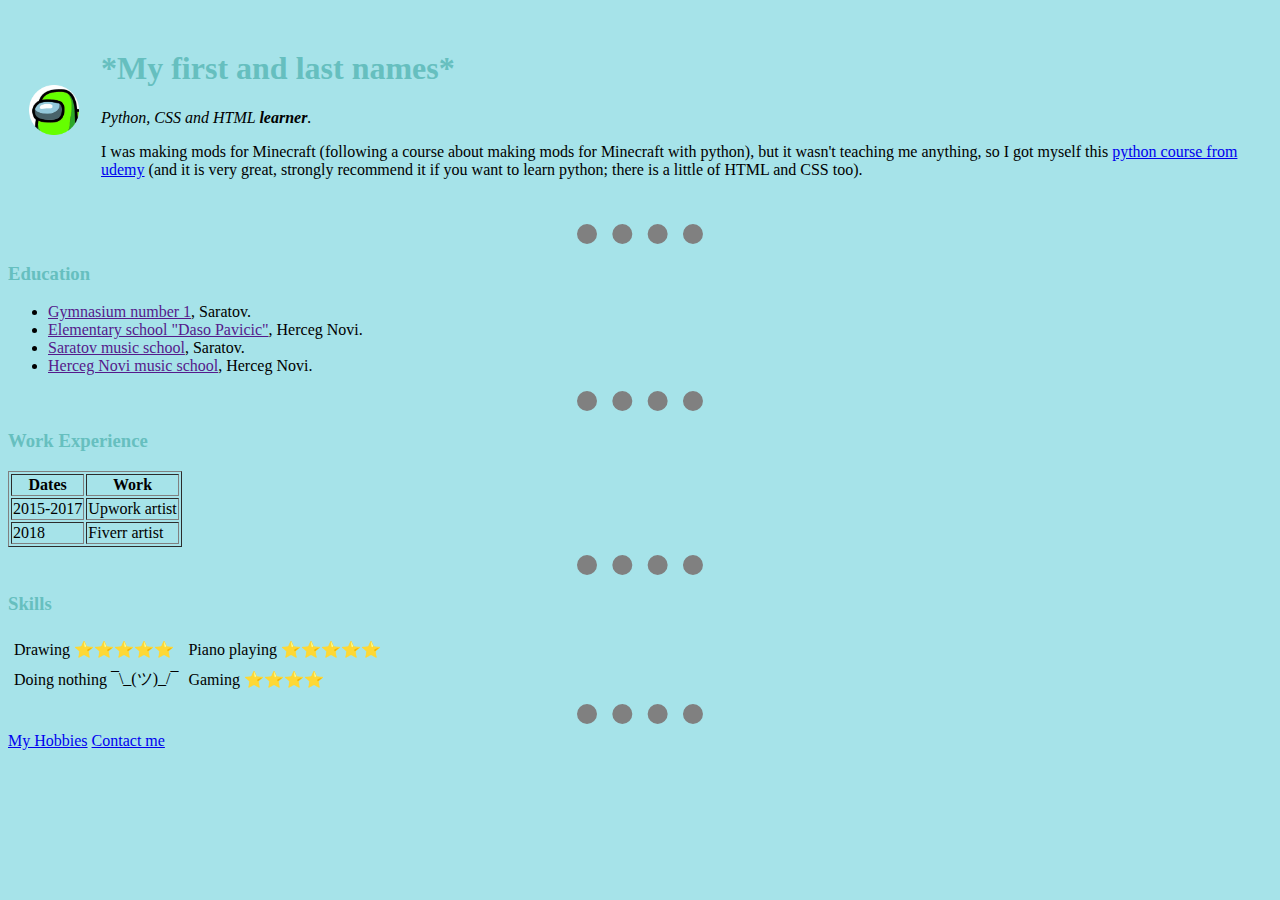
==== Web Development/Day41,_42_and_43/HTML - Personal Site/index.html @ ba1ce67f "Learning a little about CSS and making bacon fan website." ====
<!DOCTYPE html>
<html lang="en">
<head>
   <meta charset="UTF-8">
   <title>Nick's Personal Site</title>

   <link rel="stylesheet" href="css/styles.css">

</head>
<body>
   <table cellspacing="20">
       <tr>
           <td><img src="amogus_img-modified.png" alt="lime susy amogus profile picture"></td>
           <td>
               <h1>*My first and last names*</h1>
               <p><em>Python, CSS and HTML <strong>learner</strong>.</em></p>
               <p>I was making mods for Minecraft (following a course about making mods for Minecraft with python),
                   but it wasn't teaching me anything,
                   so I got myself this
                   <a href="https://www.udemy.com/course/100-days-of-code/?utm_source=adwords&utm_medium=udemyads&utm_campaign=Python_v.PROF_la.EN_cc.ROW_ti.7380&utm_content=deal4584&utm_term=_._ag_85724077624_._ad_535397245836_._kw__._de_c_._dm__._pl__._ti_dsa-774930046209_._li_9070030_._pd__._&matchtype=&gclid=CjwKCAjw-8qVBhANEiwAfjXLrt65B5Ik8kSPg-zVHrdNQcPbCxvKTY7X2VMxv9LPyEADbiaGmWD7choCHcYQAvD_BwE">python course from udemy</a>
                   (and it is very great, strongly recommend it if you want to learn python; there is a little of HTML and CSS too).
               </p>
           </td>
       </tr>
   </table>
   <hr>
   <h3>Education</h3>
   <ul>
       <li><a href="">Gymnasium number 1</a>, Saratov.</li>
       <li><a href="">Elementary school "Daso Pavicic"</a>, Herceg Novi.</li>
       <li><a href="">Saratov music school</a>, Saratov.</li>
       <li><a href="">Herceg Novi music school</a>, Herceg Novi.</li>
   </ul>
   <hr>
   <h3>Work Experience</h3>
   <table border="1">
       <thead>
           <tr>
               <th>Dates</th>
               <th>Work</th>
           </tr>
       </thead>
       <tbody>
           <tr>
           <td>2015-2017</td>
           <td>Upwork artist</td>
       </tr>
       <tr>
           <td>2018</td>
           <td>Fiverr artist</td>
       </tr>
       </tbody>
       <tfoot>
       </tfoot>
   </table>
   <hr>
   <h3>Skills</h3>
   <table>
       <tbody>
           <tr>
               <td>
                   <table>
                           <tbody>
                                   <tr>
                                       <td>Drawing</td>
                                       <td>⭐⭐⭐⭐⭐</td>
                                   </tr>
                           </tbody>
                   </table>
               </td>
               <td>
                   <table>
                           <tbody>
                                   <tr>
                                       <td>Piano playing</td>
                                       <td>⭐⭐⭐⭐⭐</td>
                                   </tr>
                           </tbody>
                   </table>
               </td>
           </tr>
           <tr>
               <td>
                   <table>
                           <tbody>
                                   <tr>
                                       <td>Doing nothing</td>
                                       <td>¯\_(ツ)_/¯</td>
                                   </tr>
                           </tbody>
                   </table>
               </td>
               <td>
                   <table>
                           <tbody>
                                   <tr>
                                       <td>Gaming</td>
                                       <td>⭐⭐⭐⭐</td>
                                   </tr>
                           </tbody>
                   </table>
               </td>
           </tr>
       </tbody>
   </table>
   <hr>
   <a href="hobbies.html">My Hobbies</a>
   <a href="my_contact.html">Contact me</a>
</body>
</html>
---- Web Development/Day41,_42_and_43/HTML - Personal Site/css/styles.css ----
body {
    background-color: #A6E3E9;
}
hr {
   background-color: none;
   border-style: dotted none none;
   border-color: grey;
   border-width: 20px;
   height: 0px;
   width: 10%
}

img {
    height: 50px;
}

h1{
    color: #66BFBF
}

h3{
    color: #66BFBF
}
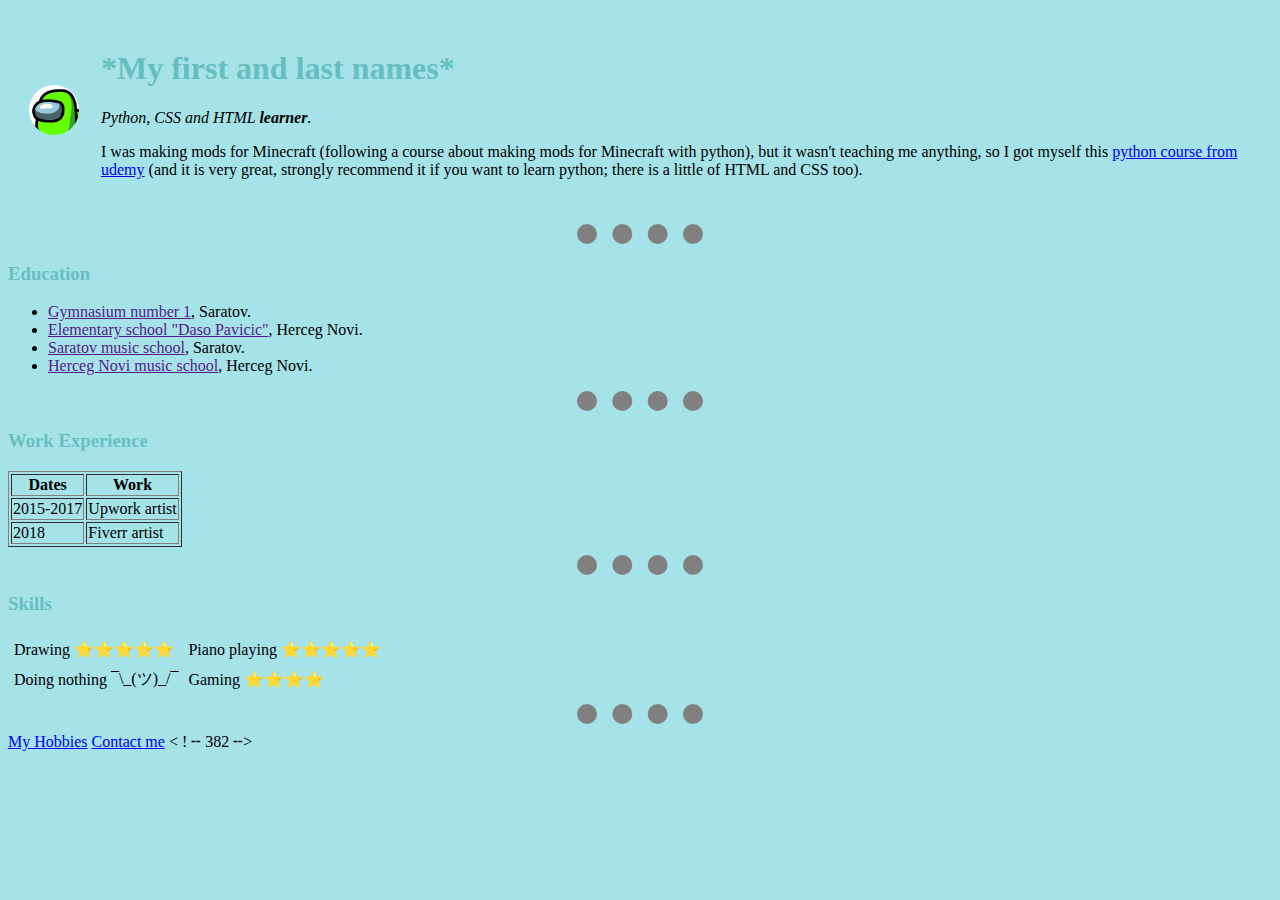
==== commit 242def09: "Finishing web development with HTML and CSS." ====
--- a/Web Development/Day41,_42_and_43/HTML - Personal Site/index.html
+++ b/Web Development/Day41,_42_and_43/HTML - Personal Site/index.html
@@ -108,3 +108,4 @@
    <a href="my_contact.html">Contact me</a>
 </body>
 </html>
+< ! ╌ 382 ╌>
